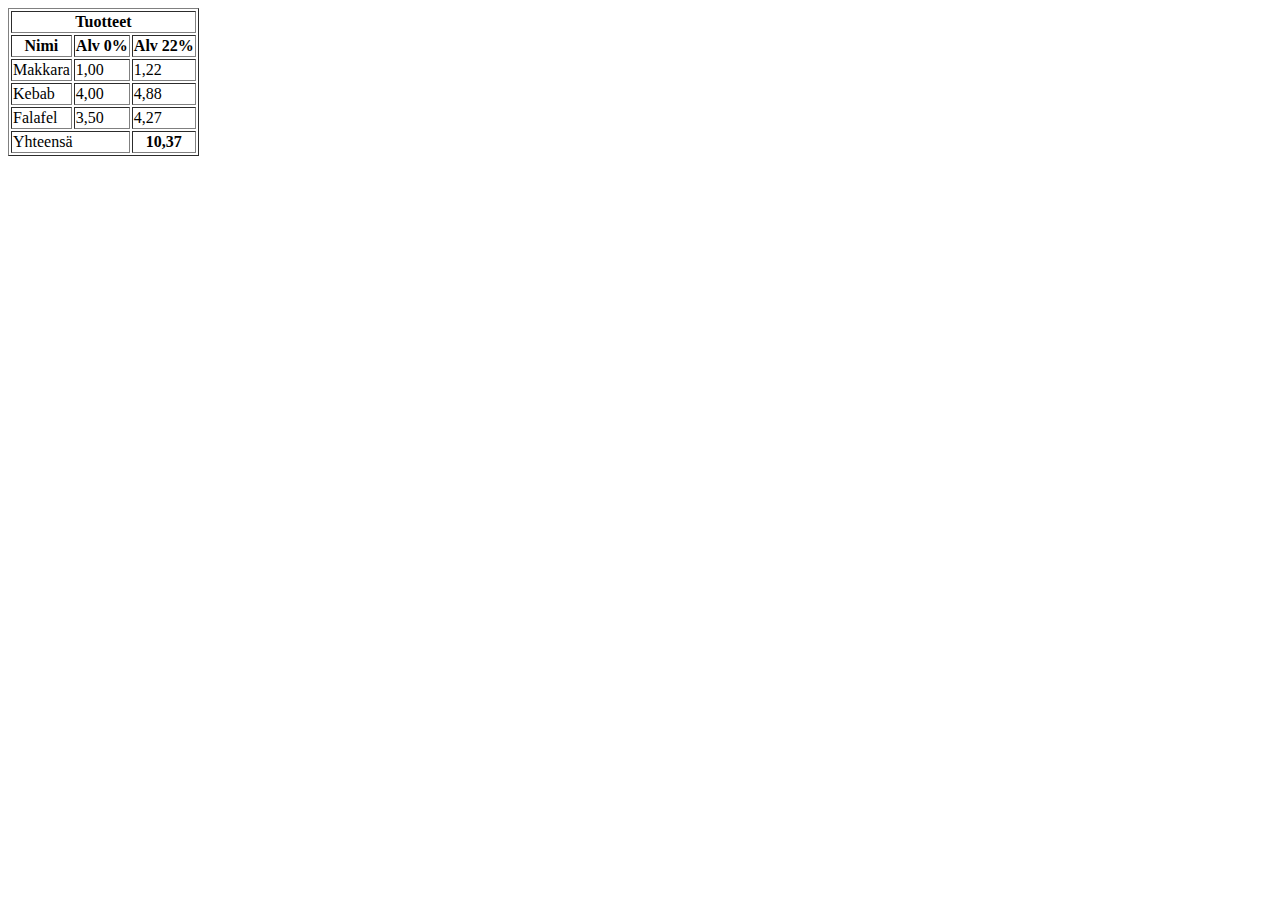
==== Taulukko2.html @ 2457ded9 "uudet tiedostot" ====
<!DOCTYPE html>
<html>
    <head>
        <title>Taulukko 2</title>
        <link href="taulukko2.css" type="text/css" rel="stylesheet">
        
    </head>
    <body>
        <table border="1">
            <!--<th>=lihavoidut otsikkot-->
            <tr>
                <th colspan="3">Tuotteet</th>
            </tr>
            <tr>
                <th>Nimi</th>
                <th>Alv 0%</th>
                <th>Alv 22%</th>
            </tr>
            <!--sarakkeet.  ID komento luo uuden nimityksen komennolle.-->
            <tr>
                <td ID="nimi">Makkara</td>
                <td>1,00</td>
                <td>1,22</td>
            </tr>
            
            <tr>
                <td ID="nimi">Kebab</td>
                <td>4,00</td>
                <td>4,88</td>
            </tr>
            <tr>
                <td ID="nimi">Falafel</td>
                <td>3,50</td>
                <td>4,27</td>
            
            </tr>
            <tr>
                <td colspan="2">Yhteens&auml;</td>
                <th>10,37</th>
            </tr>
            
        </table>
    
    </body>
</html>
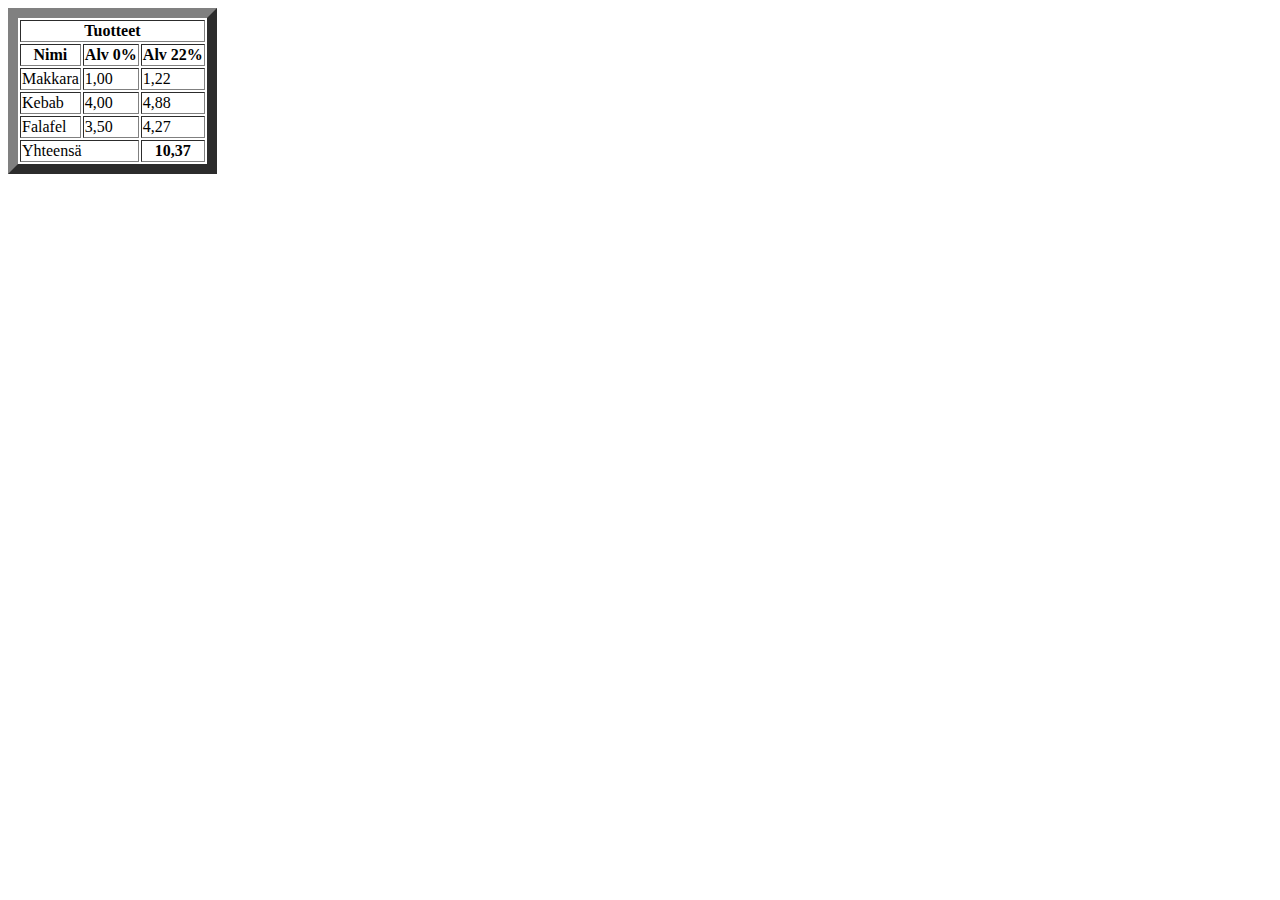
==== commit 3fc6a8e5: "uudelleen tallennus" ====
--- a/Taulukko2.html
+++ b/Taulukko2.html
@@ -6,7 +6,8 @@
         
     </head>
     <body>
-        <table border="1">
+        <!--border komennolla määritetään  "borderin" koko/leveys-->
+        <table border="10">
             <!--<th>=lihavoidut otsikkot-->
             <tr>
                 <th colspan="3">Tuotteet</th>
